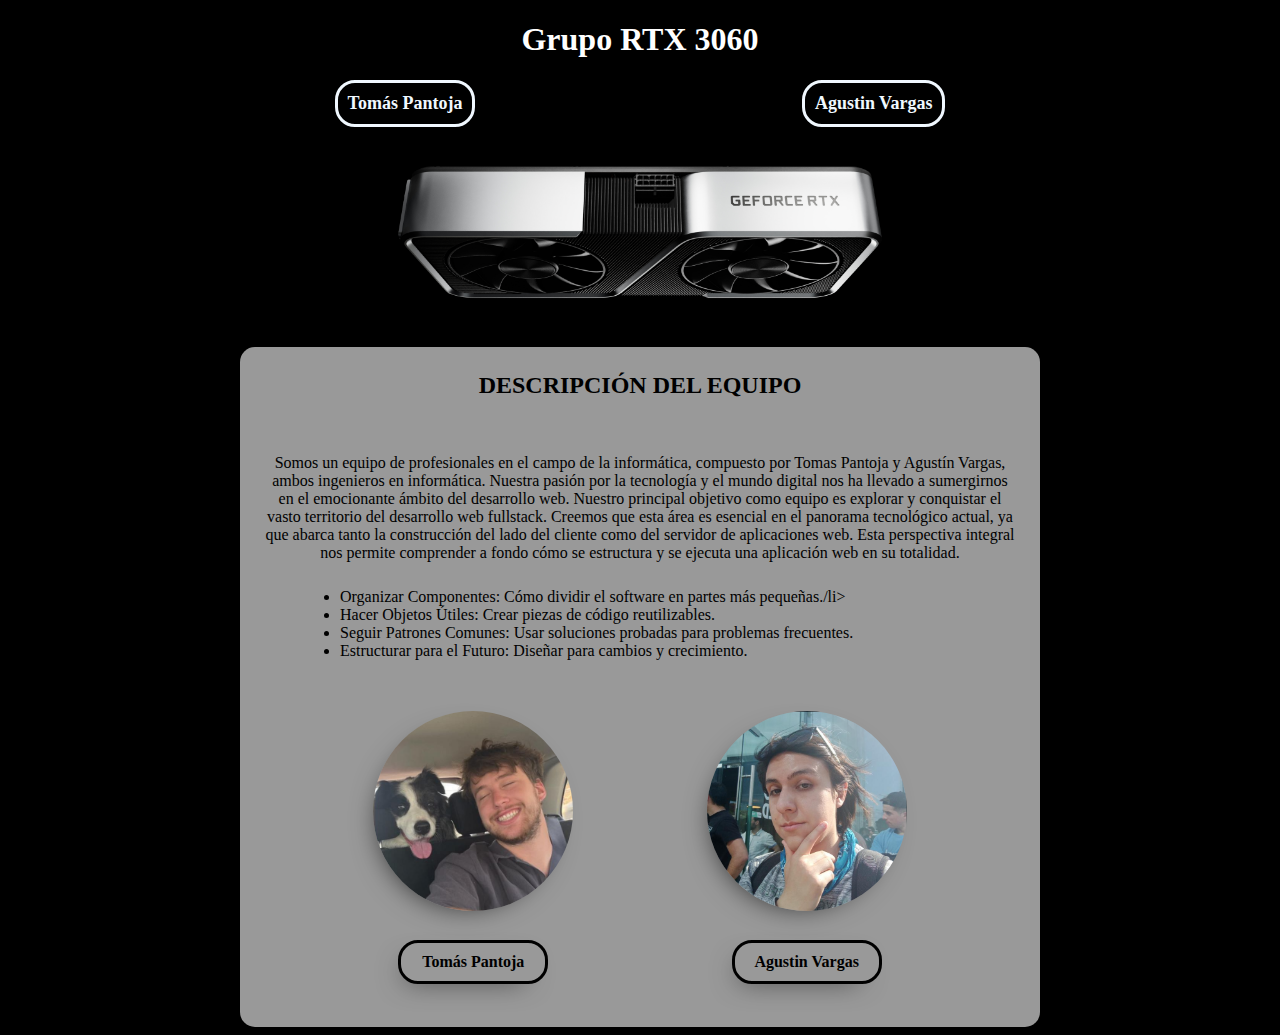
==== Index.html @ c7bf7d81 "mejora botones" ====
<!DOCTYPE html>
<html lang="en">

<head>
    <meta charset="UTF-8">
    <meta name="viewport" content="width=device-width, initial-scale=1.0">
    <title>Tarea 2</title>
    <link rel="stylesheet" href="/CSS/Style.css">
</head>

<body>
    <header>
        <h1 class="Title">Grupo RTX 3060</h1>
    </header>

    <div class="primary-nav">
        <nav>
            <a href="/Alumnos/Tomas/miPagina.html">Tomás Pantoja</a>
            <a href="/Alumnos/Agustin/about_me.html">Agustin Vargas</a>
        </nav>
    </div>

    <section class="rtx-3060">
        <!-- <img src="/Img/geforce-rtx-3060-ti-product-gallery-full-screen-3840-2-bl.jpg" alt="rtx 3060"> -->
    </section> 

    <main>
        <h2>DESCRIPCIÓN DEL EQUIPO</h2>

        <p>
            Somos un equipo de profesionales en el campo de la informática, compuesto por Tomas Pantoja y Agustín Vargas, ambos ingenieros en informática. Nuestra
             pasión por la tecnología y el mundo digital nos ha llevado a sumergirnos en el emocionante ámbito del desarrollo web.
             Nuestro principal objetivo como equipo es explorar y conquistar el vasto territorio del desarrollo web fullstack. Creemos que esta 
             área es esencial en el panorama tecnológico actual, ya que abarca tanto la construcción del lado del cliente como del servidor de
              aplicaciones web. Esta perspectiva integral nos permite comprender a fondo cómo se estructura y se ejecuta una aplicación web en su totalidad.
        </p>

        <ul>
            <li>Organizar Componentes: Cómo dividir el software en partes más pequeñas./li>
            <li>Hacer Objetos Útiles: Crear piezas de código reutilizables.</li>
            <li>Seguir Patrones Comunes: Usar soluciones probadas para problemas frecuentes.</li>
            <li>Estructurar para el Futuro: Diseñar para cambios y crecimiento.</li>
        </ul>

        <div class="images">
            <section class="image1">
                <img src="/Img/319741640_219558007179500_3440059218991782107_n.jpg" alt="" >
                <a href="/Alumnos/Tomas/miPagina.html">Tomás Pantoja</a>

            </section>
            <section class="image2">
                <img src="/Img/Agustin.png" alt="" >
                <a href="/Alumnos/Agustin/about_me.html">Agustin Vargas</a>
            </section>
        </div>




        <footer>

        </footer>

    </main>
</body>

</html>
---- CSS/Style.css ----
.Title {

    text-align: center;
    font-weight: 700;
    color: white;
    
}

body {
    background-color: black;
}

.primary-nav {
    background-color: black;
}

nav {
    display: flex;
    justify-content: space-evenly;

}

nav a {
    padding: 10px;
    text-decoration: none;
    font-size: 18px;
    font-weight: bold;
    color: aliceblue;
    border-style: solid;
    border-radius: 20px;
}

nav a:hover{
    color: black;
    background-color:  rgb(255 255 255 / 0.40);
    border-radius: 20px;
    -webkit-border-radius: 20px;
    -moz-border-radius: 20px;
    -ms-border-radius: 20px;
    -o-border-radius: 20px;
}

.rtx-3060 {
    background-image: url(/Img/geforce-rtx-3060-ti-product-gallery-full-screen-3840-2-bl.jpg);
    background-size: cover; /* Escala la imagen para cubrir todo el contenedor */
    background-position: center; /* Centra la imagen en el contenedor */
    width: 600px; /* Ancho del contenedor */
    height: 200px; /* Alto del contenedor */
    margin: 0 auto;
}


main {
    background-color: rgb(255 255 255 / 0.60);
    width: 800px; /* Ancho del contenedor */
    height: 680px; /* Alto del contenedor */
    margin: 0 auto;
    border-radius: 20px;
    -webkit-border-radius: 15px;
    -moz-border-radius: 20px;
    -ms-border-radius: 20px;
    -o-border-radius: 20px;
}

main h2 {
    text-align: center;
    padding: 25px 25px;
    

}

main p {
    text-align: center;
    padding: 10px 25px;
}

ul {
    padding: 0px 100px 35px;
}

/* .image {
    display: grid;
    grid-template-columns: 1fr 1fr 1fr;
} */



.image1 a {
    display: block;
    text-align: center;
    margin: 25px;
    color: black;
    padding: 10px;
    border-radius: 20px;
    -webkit-border-radius: 20px;
    -moz-border-radius: 20px;
    -ms-border-radius: 20px;
    -o-border-radius: 20px;
    -webkit-box-shadow: -8px 10px 28px -15px rgba(0,0,0,0.75);
    -moz-box-shadow: -8px 10px 28px -15px rgba(0,0,0,0.75);
    box-shadow: -8px 10px 28px -15px rgba(0,0,0,0.75);
    text-decoration: none;
    font-weight: bold;
    border-style: solid;
    
}

.image2 a {
    display: block;
    text-align: center;
    margin: 25px;
    color: black;
    padding: 10px;
    border-radius: 20px;
    -webkit-border-radius: 20px;
    -moz-border-radius: 20px;
    -ms-border-radius: 20px;
    -o-border-radius: 20px;
    -webkit-box-shadow: -8px 10px 28px -15px rgba(0,0,0,0.75);
    -moz-box-shadow: -8px 10px 28px -15px rgba(0,0,0,0.75);
    box-shadow: -8px 10px 28px -15px rgba(0,0,0,0.75);
    text-decoration: none;
    font-weight: bold;
    border-style: solid;
}


.images img {
    width: 200px;
    height: 200px;
    border-radius: 50%;
    -webkit-box-shadow: -8px 10px 28px -15px rgba(0,0,0,0.75);
    -moz-box-shadow: -8px 10px 28px -15px rgba(0,0,0,0.75);
    box-shadow: -8px 10px 28px -15px rgba(0,0,0,0.75);

}



.images {
    display: flex;
    justify-content: space-evenly;
}

.images a:hover {
    display: block;
    text-align: center;
    margin: 25px;
    color: black;
    padding: 10px;
    border-radius: 20px;
    -webkit-border-radius: 20px;
    -moz-border-radius: 20px;
    -ms-border-radius: 20px;
    -o-border-radius: 20px;
    -webkit-box-shadow: -8px 10px 28px -15px rgba(0,0,0,0.75);
    -moz-box-shadow: -8px 10px 28px -15px rgba(0,0,0,0.75);
    box-shadow: -8px 10px 28px -15px rgba(0,0,0,0.75);
    text-decoration: none;
    font-weight: bold;
    background-color: white;
    border-style: none;
}
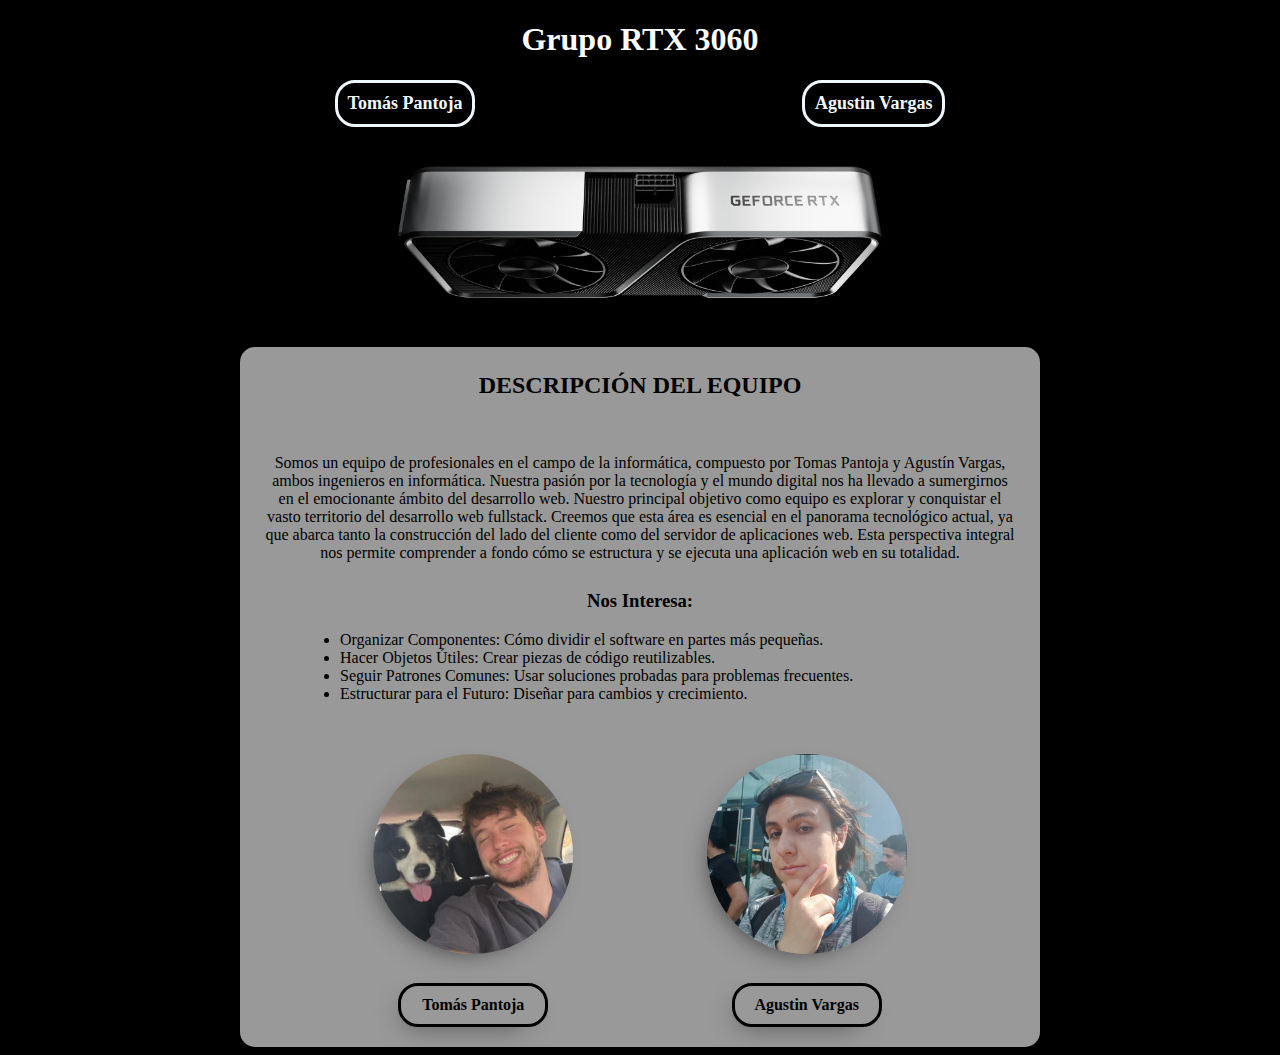
==== commit 03d90ae8: "cambio de pagina principal" ====
--- a/Index.html
+++ b/Index.html
@@ -35,8 +35,10 @@
               aplicaciones web. Esta perspectiva integral nos permite comprender a fondo cómo se estructura y se ejecuta una aplicación web en su totalidad.
         </p>
 
+        <h3>Nos Interesa:</h3>
+
         <ul>
-            <li>Organizar Componentes: Cómo dividir el software en partes más pequeñas./li>
+            <li>Organizar Componentes: Cómo dividir el software en partes más pequeñas.</li>
             <li>Hacer Objetos Útiles: Crear piezas de código reutilizables.</li>
             <li>Seguir Patrones Comunes: Usar soluciones probadas para problemas frecuentes.</li>
             <li>Estructurar para el Futuro: Diseñar para cambios y crecimiento.</li>
--- a/CSS/Style.css
+++ b/CSS/Style.css
@@ -42,18 +42,18 @@
 
 .rtx-3060 {
     background-image: url(/Img/geforce-rtx-3060-ti-product-gallery-full-screen-3840-2-bl.jpg);
-    background-size: cover; /* Escala la imagen para cubrir todo el contenedor */
-    background-position: center; /* Centra la imagen en el contenedor */
-    width: 600px; /* Ancho del contenedor */
-    height: 200px; /* Alto del contenedor */
+    background-size: cover; 
+    background-position: center; 
+    width: 600px; 
+    height: 200px; 
     margin: 0 auto;
 }
 
 
 main {
     background-color: rgb(255 255 255 / 0.60);
-    width: 800px; /* Ancho del contenedor */
-    height: 680px; /* Alto del contenedor */
+    width: 800px; 
+    height: 700px; 
     margin: 0 auto;
     border-radius: 20px;
     -webkit-border-radius: 15px;
@@ -160,4 +160,7 @@
     font-weight: bold;
     background-color: white;
     border-style: none;
+}
+h3 {
+    text-align: center;
 }